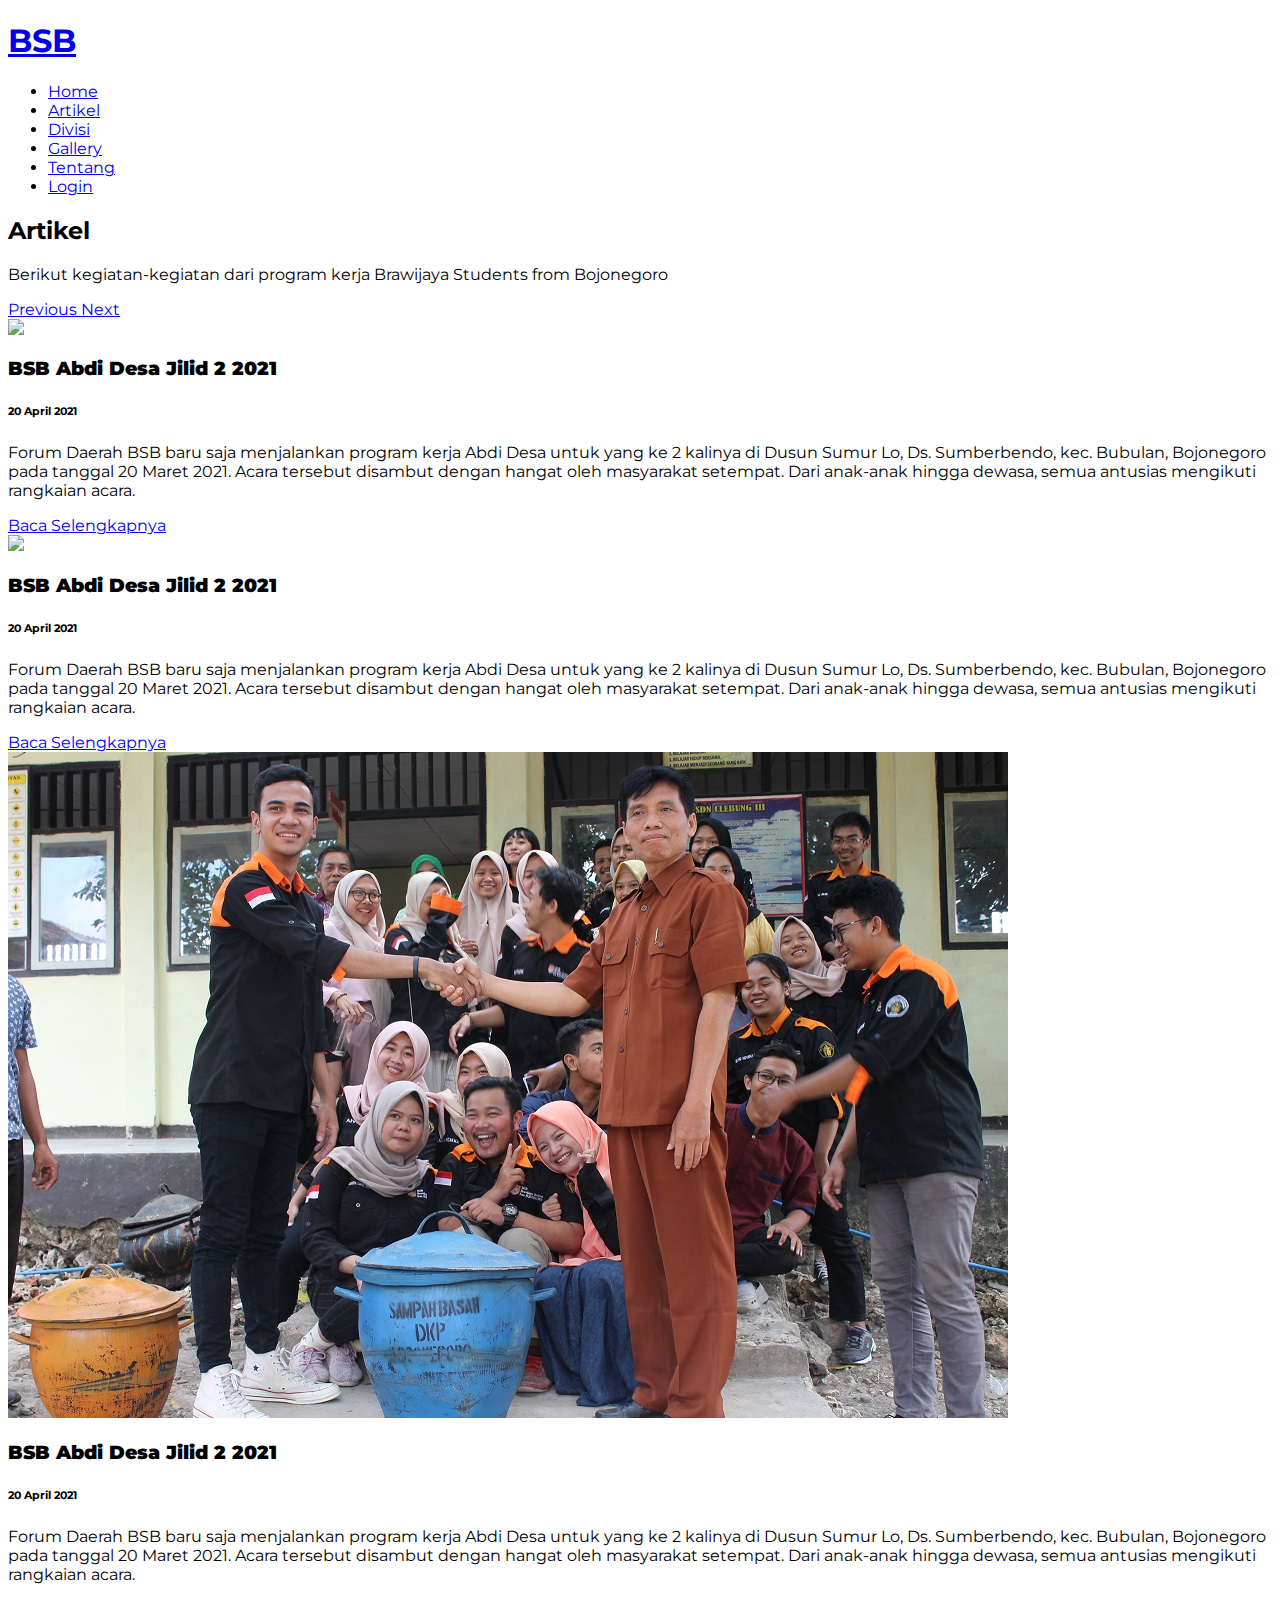
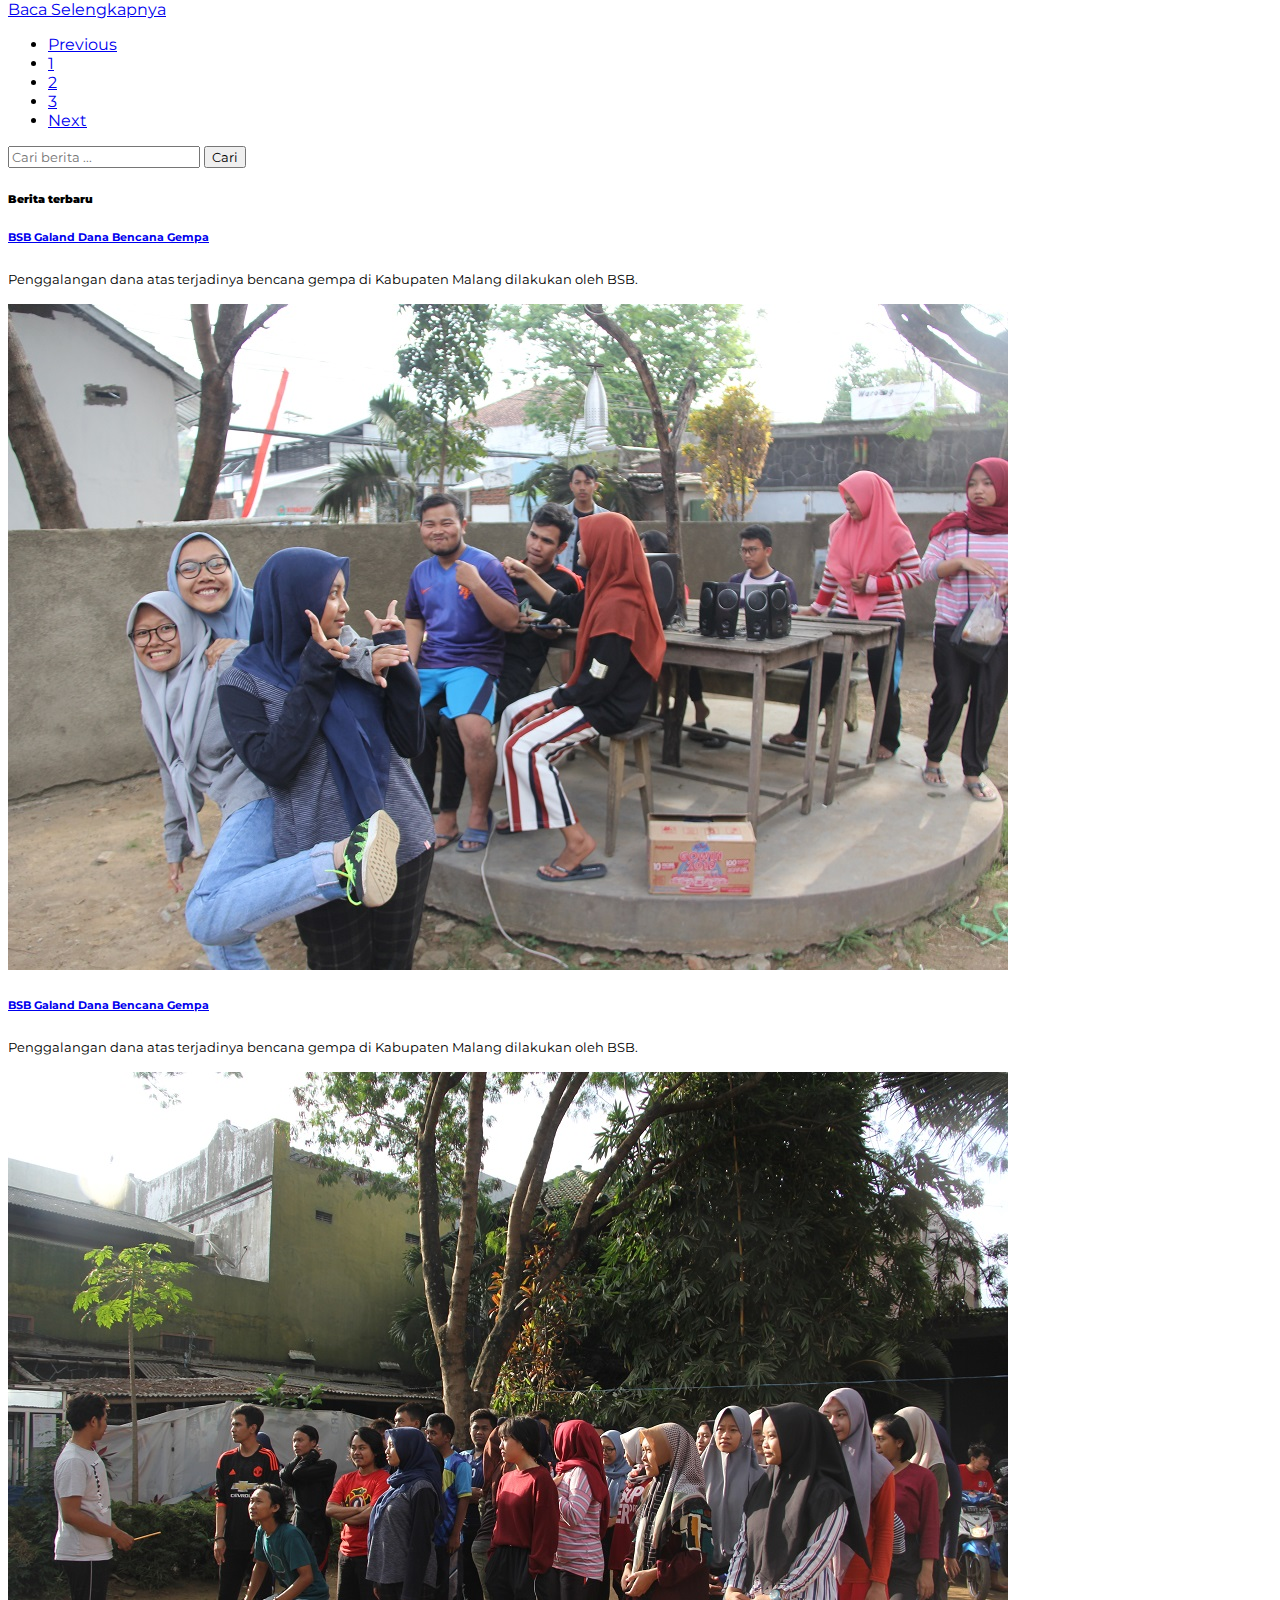
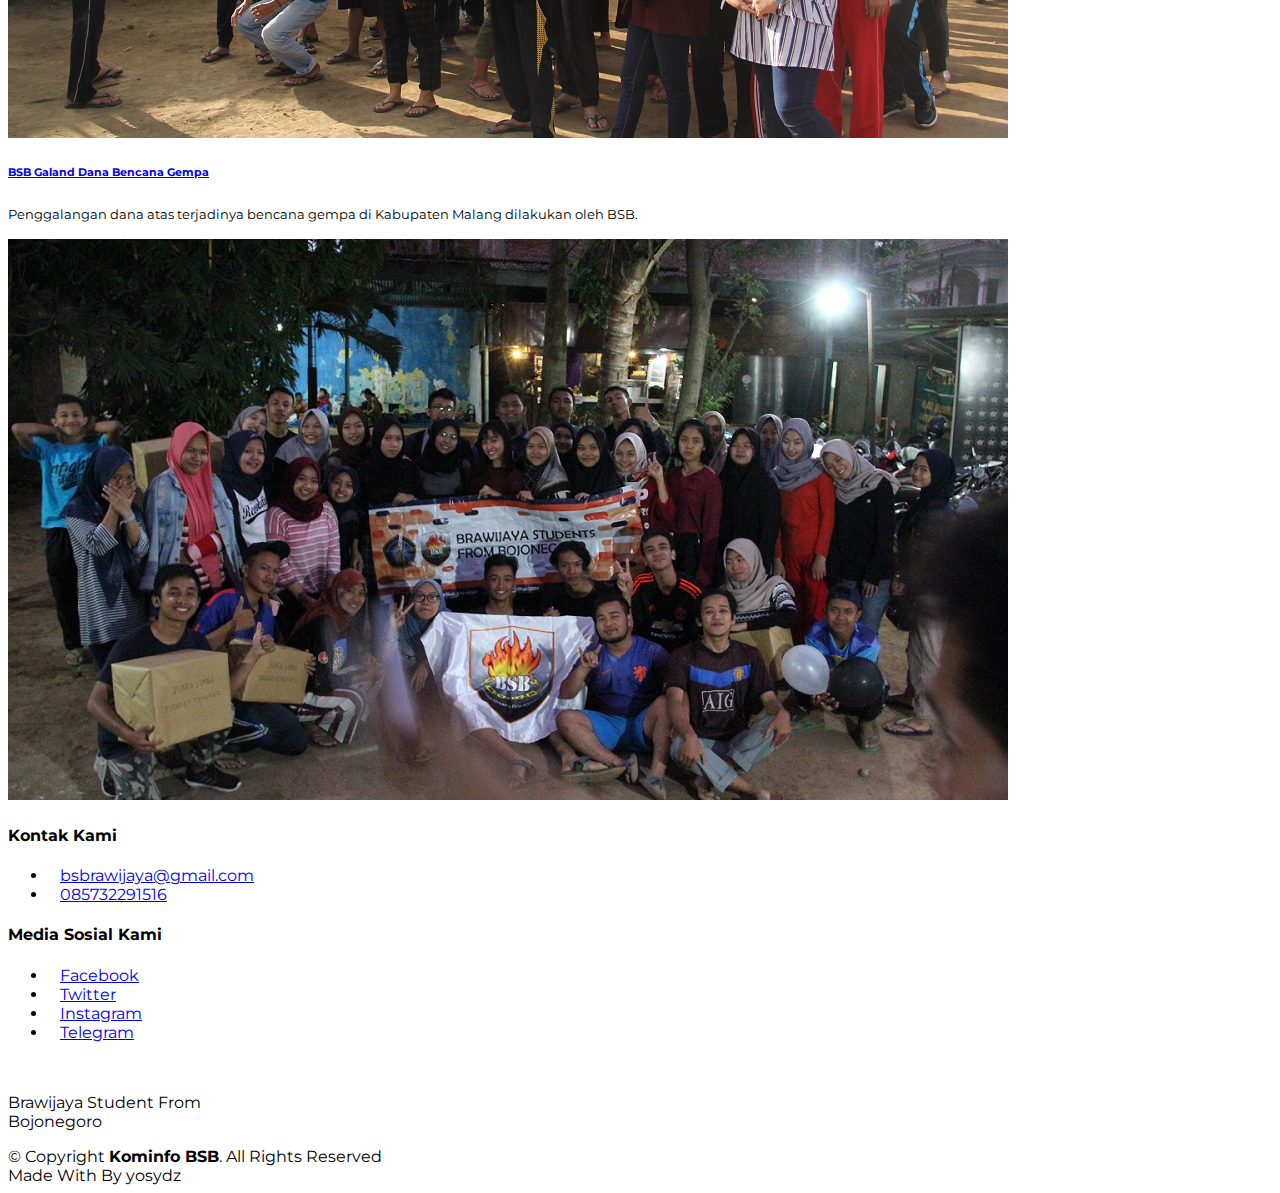
==== artikel.html @ add2150f "Merge pull request #3 from hamimNizar/master" ====
<!DOCTYPE html>

<head>
  <title>Artikel - Brawijaya Student From Bojonegoro</title>

  <!-- Favicons -->
  <link href="assets/img/logo.png" rel="icon" />
  <link href="assets/img/apple-touch-icon.png" rel="apple-touch-icon" />
  <link rel="preconnect" href="https://fonts.gstatic.com" />
  <link href="https://fonts.googleapis.com/css2?family=Montserrat&display=swap" rel="stylesheet" />
  <link href="assets/vendor/bootstrap/css/bootstrap.min.css" rel="stylesheet" />
  <link href="assets/vendor/icofont/icofont.min.css" rel="stylesheet" />
  <link href="assets/css/style.css" rel="stylesheet" />
  <style>
    * {
      font-family: "Montserrat", sans-serif;
    }
  </style>
</head>

<body>
  <header id="header" class="fixed-top">
    <div class="container-fluid">
      <div class="row justify-content-center">
        <div class="col-xl-10 d-flex align-items-center justify-content-end">
          <h1 class="logo mr-auto">
            <a href="index.html">BSB</a>
          </h1>
          <nav class="nav-menu d-none d-lg-block">
            <ul>
              <li><a href="index.html">Home</a></li>
              <li class="active"><a href="artikel.html">Artikel</a></li>
              <li><a href="divisi.html">Divisi</a></li>
              <li><a href="gallery.html">Gallery</a></li>
              <li><a href="tentang.html">Tentang</a></li>
              <li><a href="#">Login</a></li>
            </ul>
          </nav>
        </div>
      </div>
    </div>
  </header>

  <!-- ======= Hero Section ======= -->
  <section id="hero">
    <div id="heroCarousel" class="carousel slide carousel-fade" data-ride="carousel">
      <ol class="carousel-indicators" id="hero-carousel-indicators"></ol>

      <div class="carousel-inner" role="listbox">
        <!-- Slide 1 -->
        <div class="carousel-item active img-fluid" style="background-image: url(assets/img/pelantikan.JPG)">
          <div class="carousel-container">
            <div class="container d-inline-flex">
              <div class="col-md-6 mx-auto">
                <h2 class="text-center animated fadeInDown">
                  Artikel
                </h2>
                <p class="text-center animated fadeInUp">
                  Berikut kegiatan-kegiatan dari program kerja
                  Brawijaya Students from Bojonegoro
                </p>
              </div>
            </div>
          </div>
        </div>
      </div>
    </div>

    <a class="carousel-control-prev" href="#heroCarousel" role="button" data-slide="prev">
      <span class="carousel-control-prev-icon icofont-simple-left" aria-hidden="true"></span>
      <span class="sr-only">Previous</span>
    </a>

    <a class="carousel-control-next" href="#heroCarousel" role="button" data-slide="next">
      <span class="carousel-control-next-icon icofont-simple-right" aria-hidden="true"></span>
      <span class="sr-only">Next</span>
    </a>
    </div>
  </section>
  <!-- End Hero -->

  <main id="main">
    <!-- ======= Artikel Section ======= -->

    <!-- ======= About Section ======= -->
    <section id="about" class="about">
      <div class="container-fluid">

        <div class="row justify-content-center">
          <div class="col-lg-8 mt-1">
            <div class="row mb-5">
              <div class="col-lg-4">
                <img src="assets/img/kegiatan1.png" class="img-thumbnail img-fluid">
              </div>
              <div class="col-8">
                <h3 class=""><strong>BSB Abdi Desa Jilid 2 2021</strong></h3>
                <h6 class="text-muted">20 April 2021</h6>
                <p class="">
                  Forum Daerah BSB baru saja menjalankan program kerja Abdi Desa untuk yang ke 2 kalinya di Dusun Sumur
                  Lo,
                  Ds. Sumberbendo, kec. Bubulan, Bojonegoro pada tanggal 20 Maret 2021. Acara tersebut disambut dengan
                  hangat
                  oleh masyarakat setempat. Dari anak-anak hingga dewasa, semua antusias mengikuti rangkaian acara.
                </p>
                <a href="detail-artikel.html">Baca Selengkapnya</a>
              </div>
            </div>
            <div class="row mb-5">
              <div class="col-lg-4">
                <img src="assets/img/kegiatan2.png" class="img-thumbnail img-fluid">
              </div>
              <div class="col-8">
                <h3 class=""><strong>BSB Abdi Desa Jilid 2 2021</strong></h3>
                <h6 class="text-muted">20 April 2021</h6>
                <p class="">
                  Forum Daerah BSB baru saja menjalankan program kerja Abdi Desa untuk yang ke 2 kalinya di Dusun Sumur
                  Lo,
                  Ds. Sumberbendo, kec. Bubulan, Bojonegoro pada tanggal 20 Maret 2021. Acara tersebut disambut dengan
                  hangat
                  oleh masyarakat setempat. Dari anak-anak hingga dewasa, semua antusias mengikuti rangkaian acara.
                </p>
                <a href="detail-artikel.html">Baca Selengkapnya</a>
              </div>
            </div>
            <div class="row mb-5">
              <div class="col-lg-4">
                <img src="assets/img/kegiatan3.JPG" class="img-thumbnail img-fluid">
              </div>
              <div class="col-8">
                <h3 class=""><strong>BSB Abdi Desa Jilid 2 2021</strong></h3>
                <h6 class="text-muted">20 April 2021</h6>
                <p class="">
                  Forum Daerah BSB baru saja menjalankan program kerja Abdi Desa untuk yang ke 2 kalinya di Dusun Sumur
                  Lo,
                  Ds. Sumberbendo, kec. Bubulan, Bojonegoro pada tanggal 20 Maret 2021. Acara tersebut disambut dengan
                  hangat
                  oleh masyarakat setempat. Dari anak-anak hingga dewasa, semua antusias mengikuti rangkaian acara.
                </p>
                <a href="detail-artikel.html">Baca Selengkapnya</a>
              </div>
            </div>

            <!-- paginationay -->
            <nav aria-label="Page navigation example">
              <ul class="pagination justify-content-center">
                <li class="page-item disabled">
                  <a class="page-link  text-dark" href="#" tabindex="-1" aria-disabled="true">Previous</a>
                </li>
                <li class="page-item"><a class="page-link text-dark" href="#">1</a></li>
                <li class="page-item"><a class="page-link text-dark" href="#">2</a></li>
                <li class="page-item"><a class="page-link text-dark" href="#">3</a></li>
                <li class="page-item">
                  <a class="page-link  text-dark" href="#">Next</a>
                </li>
              </ul>
            </nav>


          </div>

          <div class="col-lg-4">
            <div class="input-group mt-2 mb-5">
              <input type="text" class="form-control" placeholder="Cari berita ..." aria-label="Cari berita"
                aria-describedby="button-addon2">
              <button class="btn btn-outline-warning" type="button" id="button-addon2">Cari</button>
            </div>
            <h6 class="mb-3"><strong>Berita terbaru</strong></h6>

            <div class="row mb-3">
              <div class="col-sm-8">
                <h6 class="text-dark"><a class="text-dark" href="detail-artikel.html">BSB Galand Dana Bencana Gempa</a>
                </h6>
                <p class="lh-1"><small>Penggalangan dana atas terjadinya bencana gempa di Kabupaten Malang dilakukan
                    oleh BSB.</small></p>
              </div>
              <div class="col-sm-4">
                <img src="assets/img/kegiatan4.JPG" class="img-thumbnail" alt="asd">
              </div>
            </div>
            <div class="row mb-3">
              <div class="col-sm-8">
                <h6 class="text-dark"><a class="text-dark" href="detail-artikel.html">BSB Galand Dana Bencana Gempa</a>
                </h6>
                <p class="lh-1"><small>Penggalangan dana atas terjadinya bencana gempa di Kabupaten Malang dilakukan
                    oleh BSB.</small></p>
              </div>
              <div class="col-sm-4">
                <img src="assets/img/kegiatan5.JPG" class="img-thumbnail" alt="asd">
              </div>
            </div>
            <div class="row mb-3">
              <div class="col-sm-8">
                <h6 class="text-dark"><a class="text-dark" href="detail-artikel.html">BSB Galand Dana Bencana Gempa</a>
                </h6>
                <p class="lh-1"><small>Penggalangan dana atas terjadinya bencana gempa di Kabupaten Malang dilakukan
                    oleh BSB.</small></p>
              </div>
              <div class="col-sm-4">
                <img src="assets/img/kegiatan6.JPG" class="img-thumbnail" alt="asd">
              </div>
            </div>
          </div>

        </div>

      </div>
    </section><!-- End About Section -->

  </main>
  <!-- End #main -->

  <!-- ======= Footer ======= -->
  <footer id="footer">
    <div class="footer-top">
      <div class="container-fluid">
        <div class="row justify-content-center">
          <div class="col-xl-10">
            <div class="row">
              <div class="col-lg-3 col-md-6 footer-links">
                <h4>Kontak Kami</h4>
                <ul>
                  <li>
                    <i class="icofont-ui-message"></i>&nbsp;&nbsp; <a href="#">bsbrawijaya@gmail.com</a>
                  </li>
                  <li>
                    <i class="icofont-phone"></i>&nbsp;&nbsp;
                    <a href="#">085732291516</a>
                  </li>
                </ul>
              </div>

              <div class="col-lg-3 col-md-6 footer-links">
                <h4>Media Sosial Kami </h4>
                <ul>
                  <li>
                    <i class="icofont-facebook"></i>&nbsp;&nbsp;
                    <a href="#">Facebook</a>
                  </li>
                  <li>
                    <i class="icofont-twitter"></i>&nbsp;&nbsp;
                    <a href="#">Twitter</a>
                  </li>
                  <li>
                    <i class="icofont-instagram"></i>&nbsp;&nbsp;
                    <a href="#">Instagram</a>
                  </li>
                  <li>
                    <i class="icofont-telegram"></i>&nbsp;&nbsp;
                    <a href="#">Telegram</a>
                  </li>
                </ul>
              </div>

              <div class="col-lg-3 col-md-6 footer-contact">

              </div>

              <div class="col-lg-3 col-md-6 footer-info">
                <img src="assets/img/logo.png" class="mx-auto d-block" width="100px" alt="">
                <p class="text-center mt-3">
                  Brawijaya Student From <br>Bojonegoro
                </p>
              </div>
            </div>
          </div>
        </div>
      </div>
    </div>

    <div class="container">
      <div class="copyright">
        &copy; Copyright <strong><span>Kominfo BSB</span></strong>. All Rights Reserved
      </div>
      <div class="credits">
        Made With <i class='icofont-ui-love text-red'></i> By yosydz
      </div>
    </div>
  </footer>
  <!-- End Footer -->

  <div id="preloader"></div>
  <a href="#" class="back-to-top"><i class="icofont-simple-up"></i></a>

  <!-- Vendor JS Files -->
  <script src="assets/vendor/jquery/jquery.min.js"></script>
  <script src="assets/vendor/bootstrap/js/bootstrap.bundle.min.js"></script>
  <script src="assets/vendor/jquery.easing/jquery.easing.min.js"></script>
  <script src="assets/vendor/php-email-form/validate.js"></script>
  <script src="assets/vendor/venobox/venobox.min.js"></script>
  <script src="assets/vendor/waypoints/jquery.waypoints.min.js"></script>
  <script src="assets/vendor/counterup/counterup.min.js"></script>
  <script src="assets/vendor/isotope-layout/isotope.pkgd.min.js"></script>
  <script src="assets/vendor/owl.carousel/owl.carousel.min.js"></script>

  <!-- Template Main JS File -->
  <script src="assets/js/main.js"></script>
</body>

</html>
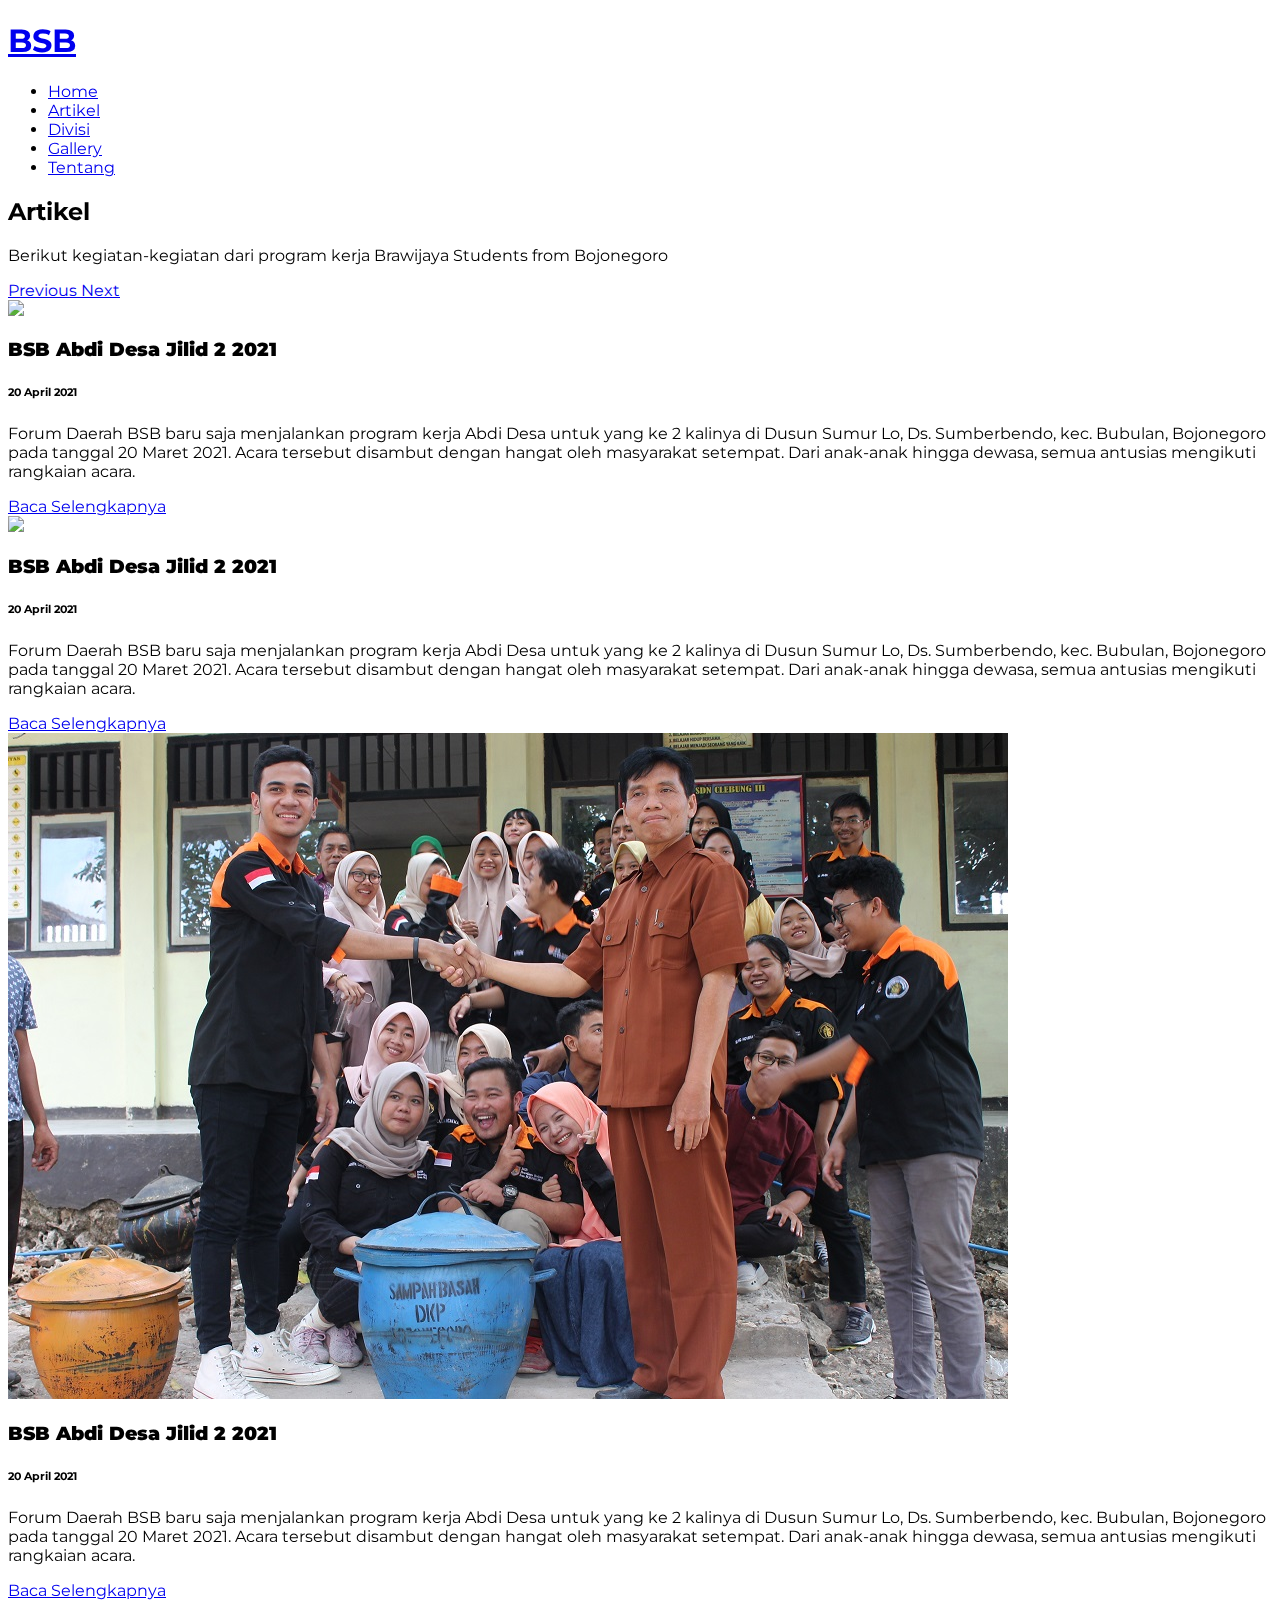
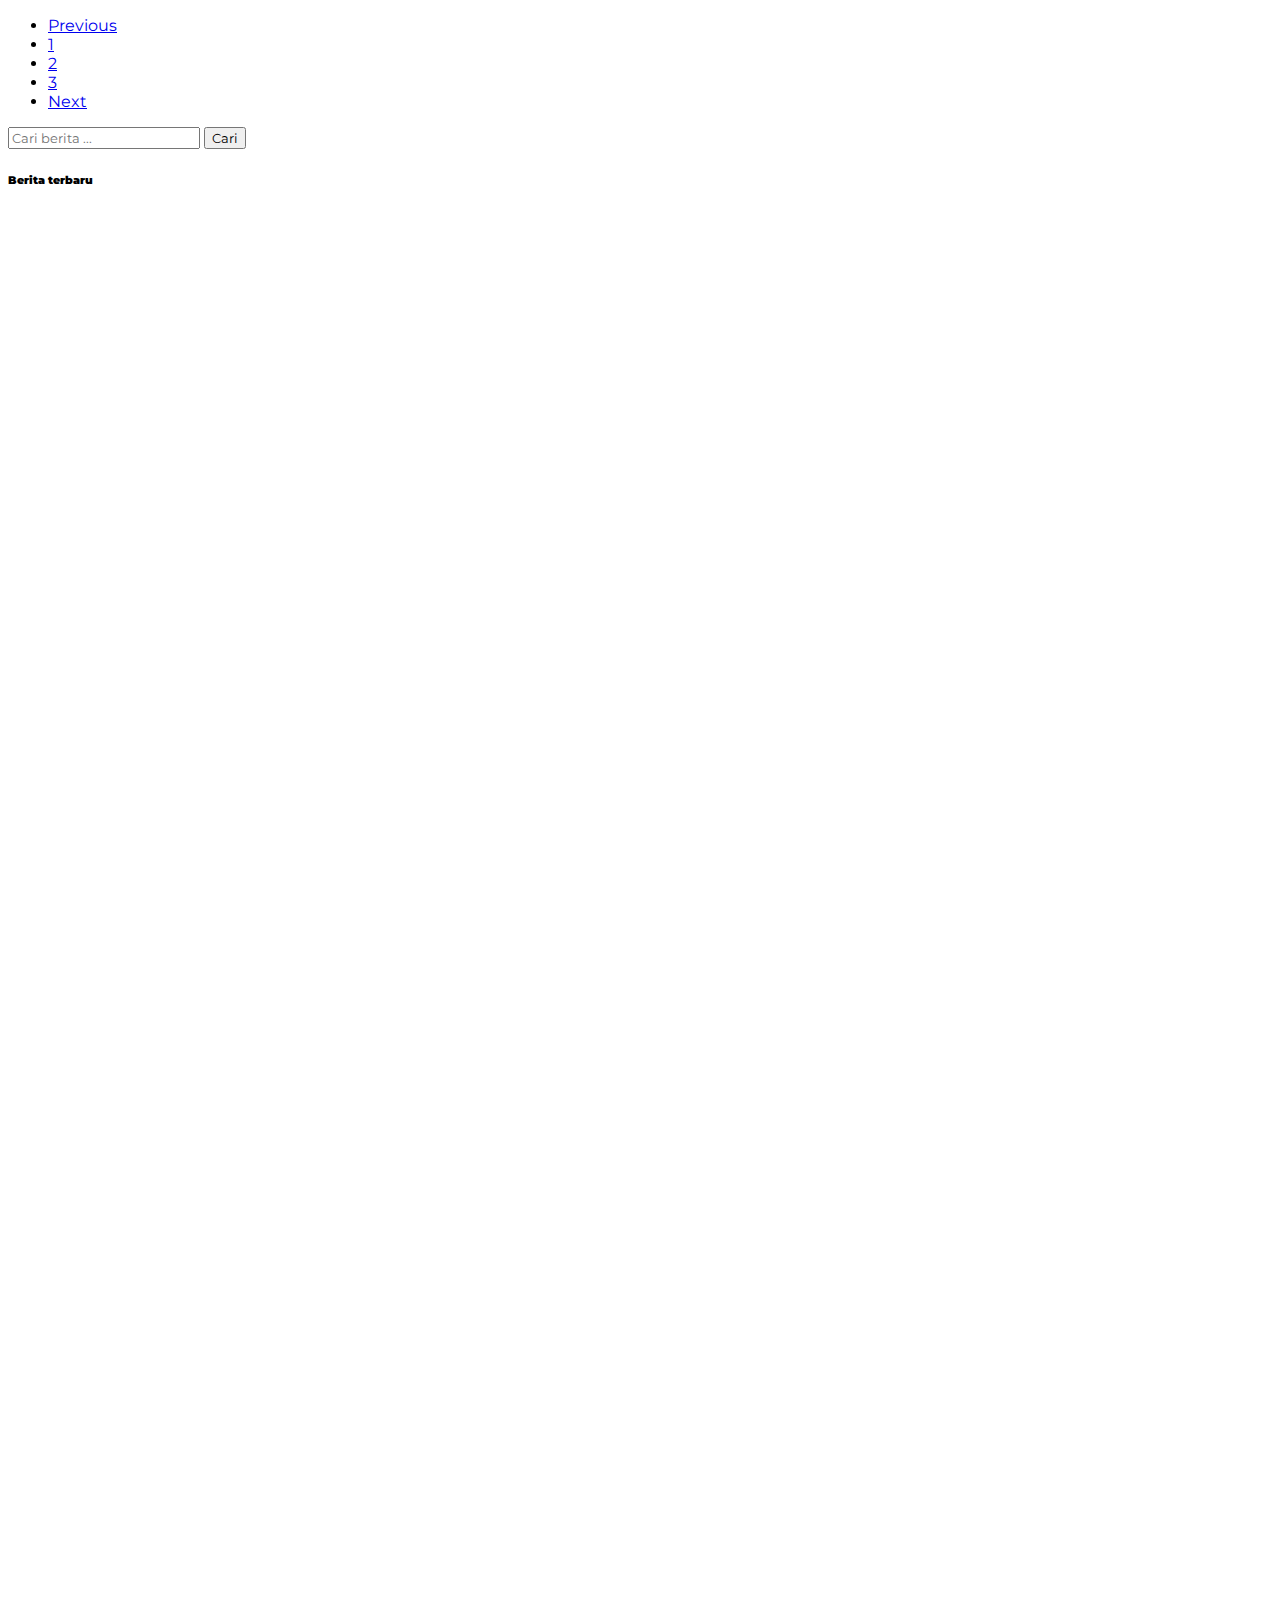
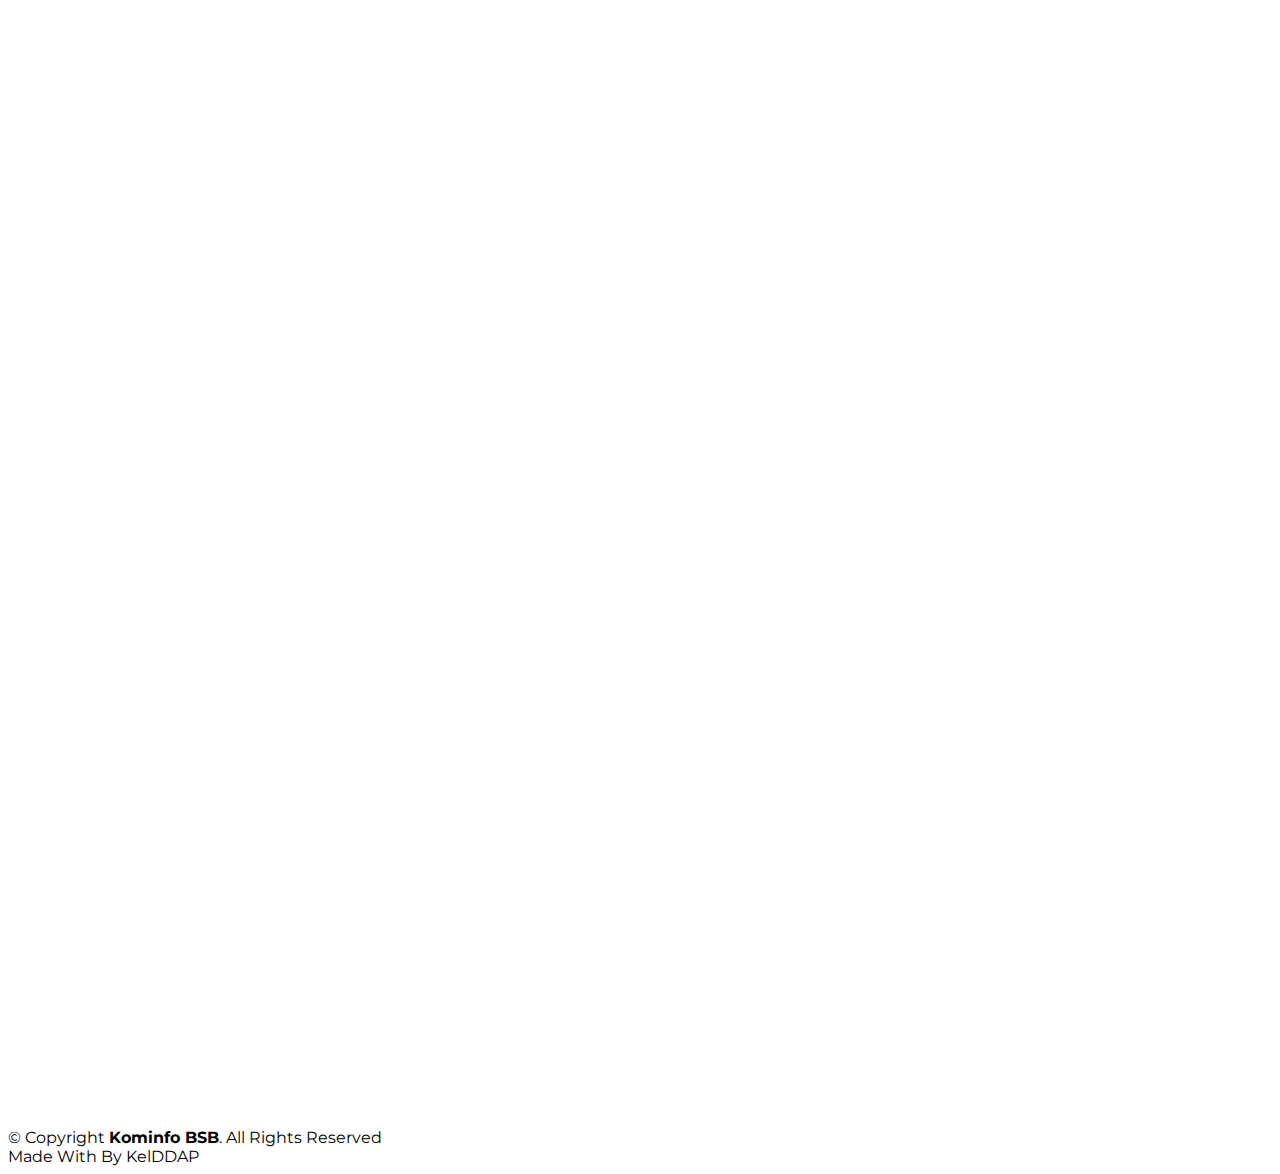
==== commit e4081140: ":beer: update anim" ====
--- a/artikel.html
+++ b/artikel.html
@@ -11,6 +11,10 @@
   <link href="assets/vendor/bootstrap/css/bootstrap.min.css" rel="stylesheet" />
   <link href="assets/vendor/icofont/icofont.min.css" rel="stylesheet" />
   <link href="assets/css/style.css" rel="stylesheet" />
+
+  <!-- aos stylesheet -->
+  <link rel="stylesheet" href="https://unpkg.com/aos@next/dist/aos.css" />
+
   <style>
     * {
       font-family: "Montserrat", sans-serif;
@@ -19,7 +23,7 @@
 </head>
 
 <body>
-  <header id="header" class="fixed-top">
+  <header id="header" class="fixed-top" data-aos="fade-down">
     <div class="container-fluid">
       <div class="row justify-content-center">
         <div class="col-xl-10 d-flex align-items-center justify-content-end">
@@ -33,7 +37,6 @@
               <li><a href="divisi.html">Divisi</a></li>
               <li><a href="gallery.html">Gallery</a></li>
               <li><a href="tentang.html">Tentang</a></li>
-              <li><a href="#">Login</a></li>
             </ul>
           </nav>
         </div>
@@ -51,7 +54,7 @@
         <div class="carousel-item active img-fluid" style="background-image: url(assets/img/pelantikan.JPG)">
           <div class="carousel-container">
             <div class="container d-inline-flex">
-              <div class="col-md-6 mx-auto">
+              <div class="col-md-6 mx-auto" data-aos="zoom-in">
                 <h2 class="text-center animated fadeInDown">
                   Artikel
                 </h2>
@@ -88,11 +91,11 @@
 
         <div class="row justify-content-center">
           <div class="col-lg-8 mt-1">
-            <div class="row mb-5">
+            <div class="row mb-5" data-aos="fade-down">
               <div class="col-lg-4">
                 <img src="assets/img/kegiatan1.png" class="img-thumbnail img-fluid">
               </div>
-              <div class="col-8">
+              <div class="col-lg-8">
                 <h3 class=""><strong>BSB Abdi Desa Jilid 2 2021</strong></h3>
                 <h6 class="text-muted">20 April 2021</h6>
                 <p class="">
@@ -105,11 +108,11 @@
                 <a href="detail-artikel.html">Baca Selengkapnya</a>
               </div>
             </div>
-            <div class="row mb-5">
+            <div class="row mb-5" data-aos="fade-down">
               <div class="col-lg-4">
                 <img src="assets/img/kegiatan2.png" class="img-thumbnail img-fluid">
               </div>
-              <div class="col-8">
+              <div class="col-lg-8">
                 <h3 class=""><strong>BSB Abdi Desa Jilid 2 2021</strong></h3>
                 <h6 class="text-muted">20 April 2021</h6>
                 <p class="">
@@ -122,11 +125,11 @@
                 <a href="detail-artikel.html">Baca Selengkapnya</a>
               </div>
             </div>
-            <div class="row mb-5">
+            <div class="row mb-5" data-aos="fade-down">
               <div class="col-lg-4">
                 <img src="assets/img/kegiatan3.JPG" class="img-thumbnail img-fluid">
               </div>
-              <div class="col-8">
+              <div class="col-lg-8">
                 <h3 class=""><strong>BSB Abdi Desa Jilid 2 2021</strong></h3>
                 <h6 class="text-muted">20 April 2021</h6>
                 <p class="">
@@ -166,37 +169,37 @@
             </div>
             <h6 class="mb-3"><strong>Berita terbaru</strong></h6>
 
-            <div class="row mb-3">
-              <div class="col-sm-8">
+            <div class="row mb-3" data-aos="zoom-out-down">
+              <div class="col-md-8">
                 <h6 class="text-dark"><a class="text-dark" href="detail-artikel.html">BSB Galand Dana Bencana Gempa</a>
                 </h6>
                 <p class="lh-1"><small>Penggalangan dana atas terjadinya bencana gempa di Kabupaten Malang dilakukan
                     oleh BSB.</small></p>
               </div>
-              <div class="col-sm-4">
-                <img src="assets/img/kegiatan4.JPG" class="img-thumbnail" alt="asd">
-              </div>
-            </div>
-            <div class="row mb-3">
-              <div class="col-sm-8">
+              <div class="col-md-4">
+                <img src="assets/img/kegiatan4.JPG" class="img-thumbnail img-fluid" alt="asd">
+              </div>
+            </div>
+            <div class="row mb-3" data-aos="zoom-out-down">
+              <div class="col-md-8">
                 <h6 class="text-dark"><a class="text-dark" href="detail-artikel.html">BSB Galand Dana Bencana Gempa</a>
                 </h6>
                 <p class="lh-1"><small>Penggalangan dana atas terjadinya bencana gempa di Kabupaten Malang dilakukan
                     oleh BSB.</small></p>
               </div>
-              <div class="col-sm-4">
-                <img src="assets/img/kegiatan5.JPG" class="img-thumbnail" alt="asd">
-              </div>
-            </div>
-            <div class="row mb-3">
-              <div class="col-sm-8">
+              <div class="col-md-4">
+                <img src="assets/img/kegiatan5.JPG" class="img-thumbnail img-fluid" alt="asd">
+              </div>
+            </div>
+            <div class="row mb-3" data-aos="zoom-out-down">
+              <div class="col-md-8">
                 <h6 class="text-dark"><a class="text-dark" href="detail-artikel.html">BSB Galand Dana Bencana Gempa</a>
                 </h6>
                 <p class="lh-1"><small>Penggalangan dana atas terjadinya bencana gempa di Kabupaten Malang dilakukan
                     oleh BSB.</small></p>
               </div>
-              <div class="col-sm-4">
-                <img src="assets/img/kegiatan6.JPG" class="img-thumbnail" alt="asd">
+              <div class="col-md-4">
+                <img src="assets/img/kegiatan6.JPG" class="img-thumbnail img-fluid" alt="asd">
               </div>
             </div>
           </div>
@@ -216,7 +219,7 @@
         <div class="row justify-content-center">
           <div class="col-xl-10">
             <div class="row">
-              <div class="col-lg-3 col-md-6 footer-links">
+              <div class="col-lg-3 col-md-6 footer-links" data-aos="fade-down-right">
                 <h4>Kontak Kami</h4>
                 <ul>
                   <li>
@@ -229,7 +232,7 @@
                 </ul>
               </div>
 
-              <div class="col-lg-3 col-md-6 footer-links">
+              <div class="col-lg-3 col-md-6 footer-links" data-aos="fade-down-right" data-aos-delay="300">
                 <h4>Media Sosial Kami </h4>
                 <ul>
                   <li>
@@ -255,7 +258,7 @@
 
               </div>
 
-              <div class="col-lg-3 col-md-6 footer-info">
+              <div class="col-lg-3 col-md-6 footer-info" data-aos="flip-left" data-aos-delay="500" data-aos-duration="2000">
                 <img src="assets/img/logo.png" class="mx-auto d-block" width="100px" alt="">
                 <p class="text-center mt-3">
                   Brawijaya Student From <br>Bojonegoro
@@ -272,7 +275,7 @@
         &copy; Copyright <strong><span>Kominfo BSB</span></strong>. All Rights Reserved
       </div>
       <div class="credits">
-        Made With <i class='icofont-ui-love text-red'></i> By yosydz
+        Made With <i class='icofont-ui-love text-red'></i> By KelDDAP
       </div>
     </div>
   </footer>
@@ -294,6 +297,15 @@
 
   <!-- Template Main JS File -->
   <script src="assets/js/main.js"></script>
+
+  <!-- js aos -->
+  <script src="https://unpkg.com/aos@next/dist/aos.js"></script>
+  <script>
+    AOS.init({
+      duration: 1500,
+      once: false,
+    });
+  </script>
 </body>
 
 </html>